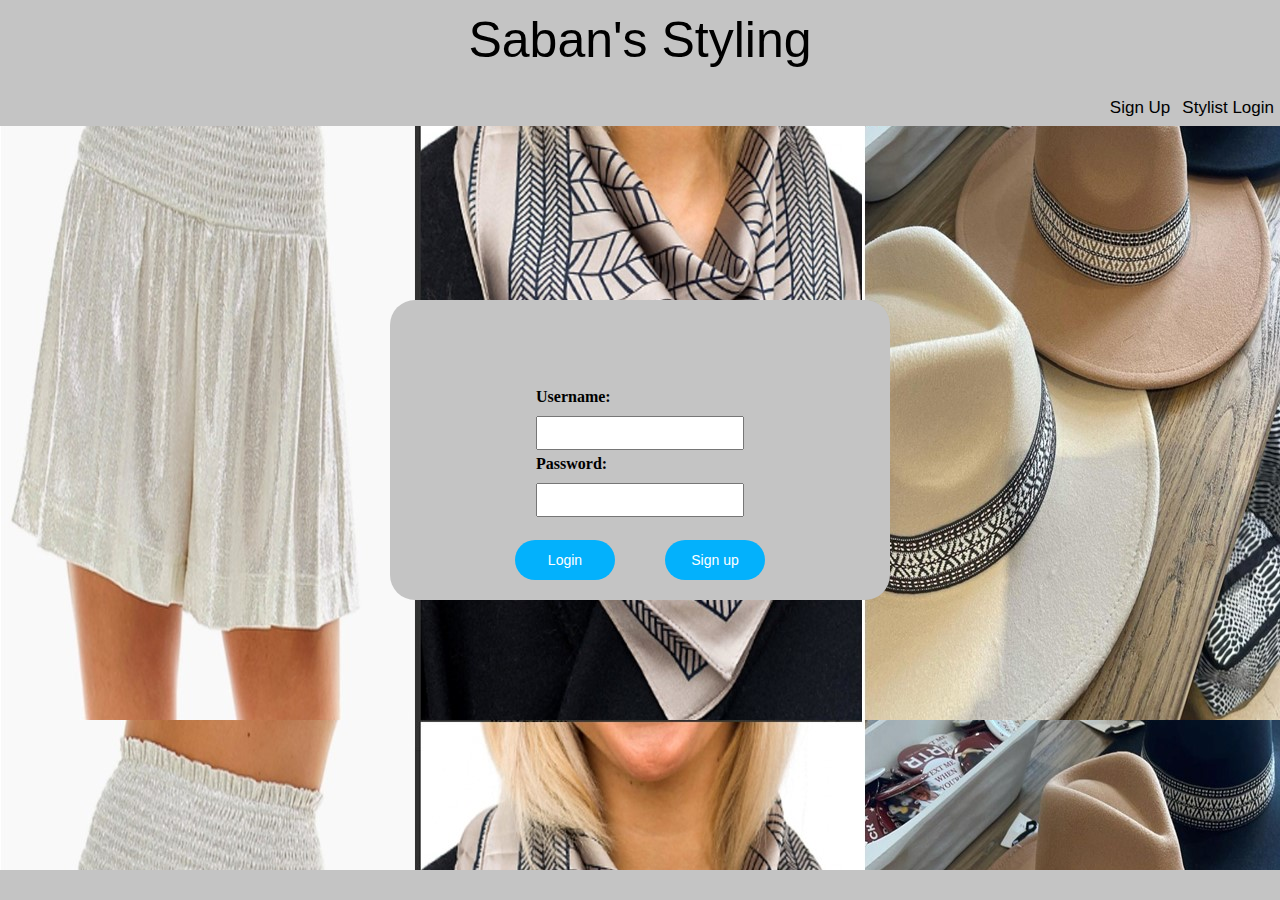
==== resources/html/index.html @ c46fb5c8 "inital changes" ====
<!DOCTYPE html>
<html lang="en">

<head>
    <meta charset="UTF-8">
    <meta http-equiv="X-UA-Compatible" content="IE=edge">
    <meta name="viewport" content="width=device-width, initial-scale=1.0">
    <link href="https://stackpath.bootstrapcdn.com/bootstrap/3.4.1/css/bootstrap.min.css" rel="stylesheet"
        integrity="sha384-HSMxcRTRxnN+Bdg0JdbxYKrThecOKuH5zCYotlSAcp1+c8xmyTe9GYg1l9a69psu" crossorigin="anonymous">
    <title>Sabans Styling</title>
    <link rel="stylesheet" href="../css/index.css">
</head>

<body>
    <style>
        body {
            background-image: url("../images/background\ image.jpg");
            background-repeat: repeat;
        }
    </style>

    <div class="rectangle">
        <div class="username">
            <form id="form1">
                <label for="fname">Username:</label><br>
                <input type="text" id="username" name="username"><br>
                <label for="lname">Password:</label><br>
                <input type="text" id="password" name="password">
            </form>
        </div>

        <div id="signupbutton">
            <button type="submit" class="buttonStyle">Sign up</button>
        </div>

        <div id="loginbutton">
            <button type="submit" form="form1" class="buttonStyle" >Login</button>
        </div>

    </div>

    <!-- Nav Bar for top -->

    <div class="topnav">

        <div class="title">
            <p>Saban's Styling
            <p>
        </div>
        <a href="">Stylist Login</a>
        <a href="C:\source\repos\MIS321\sabans-stylings\client\resources\html\customerHTML\CustomerSignup.html">Sign
            Up</a>

    </div>


    <div class="footer">
        <P>Test</P>
    </div>




    <script src="https://cdn.jsdelivr.net/npm/bootstrap@5.1.3/dist/js/bootstrap.bundle.min.js"
        integrity="sha384-ka7Sk0Gln4gmtz2MlQnikT1wXgYsOg+OMhuP+IlRH9sENBO0LRn5q+8nbTov4+1p"
        crossorigin="anonymous"></script>
</body>

</html>
---- resources/css/index.css ----
.rectangle {
    height: 300px;
    width: 500px;
    background-color: rgb(196, 196, 196);
    border-radius: 25px;
   
    
    /* vertical center */
    margin: 0;
    position: absolute;
    top: 50%;
    left: 50%;
    -ms-transform: translate(-50%, -50%);
    transform: translate(-50%, -50%);
  }

  .username {
    margin: 0;
    position: absolute;
    top: 50%;
    left: 50%;
    -ms-transform: translate(-50%, -50%);
    transform: translate(-50%, -50%);

    font-family: Roboto;
    font-style: normal;
    font-weight: normal;
    font-size: 16px;
    line-height: 28px;
    display: flex;
    align-items: center;
    text-align: left;

    color: black;
  }


  .buttonStyle{
    
    background-color: rgb(3, 177, 252);
    border-radius: 25px;
    color: white;
    border: none;
    width: 100px;
    height: 40px;

  
    

  }

  #loginbutton{
    position: absolute;
    top: 80%;
    left: 25%;


  }

  #signupbutton{
    position: absolute;
    top: 80%;
    left: 55%;


  }

  /*Nav Bar styling  */
  .topnav {
    background-color: rgb(196, 196, 196);
    overflow: hidden;
    
  }

  .topnav a {
    float: right;
    color: black;
    text-align: center;
    padding: 5px 6px;
    text-decoration: none;
    font-size: 17px;
    
  }

 

  .footer{
  position: fixed;
  left: 0;
  bottom: 0;
  width: 100%;
  background-color: rgb(196, 196, 196);
  color: rgb(196, 196, 196);
  
  }

  .title{
    float: center;
    color: black;
    text-align: center;
    padding: 5px 5px;
    text-decoration: none;
    font-size: 50px;
    
  }
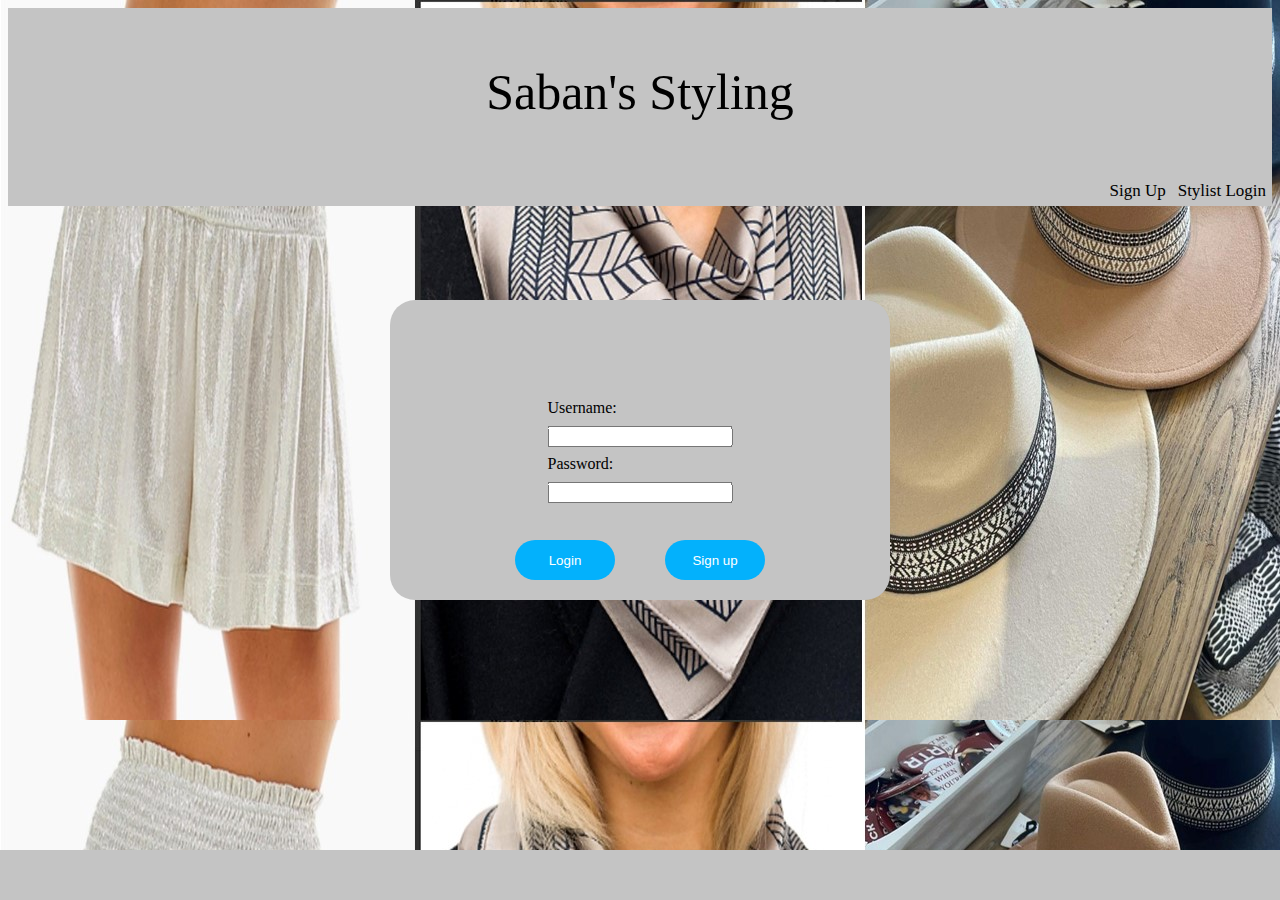
==== commit d6e534d5: "init commit for heroku" ====
--- a/resources/html/index.html
+++ b/resources/html/index.html
@@ -5,8 +5,6 @@
     <meta charset="UTF-8">
     <meta http-equiv="X-UA-Compatible" content="IE=edge">
     <meta name="viewport" content="width=device-width, initial-scale=1.0">
-    <link href="https://stackpath.bootstrapcdn.com/bootstrap/3.4.1/css/bootstrap.min.css" rel="stylesheet"
-        integrity="sha384-HSMxcRTRxnN+Bdg0JdbxYKrThecOKuH5zCYotlSAcp1+c8xmyTe9GYg1l9a69psu" crossorigin="anonymous">
     <title>Sabans Styling</title>
     <link rel="stylesheet" href="../css/index.css">
 </head>
@@ -30,7 +28,7 @@
         </div>
 
         <div id="signupbutton">
-            <button type="submit" class="buttonStyle">Sign up</button>
+            <button type="submit" form ="form1" class="buttonStyle" onclick="">Sign up</button>
         </div>
 
         <div id="loginbutton">
@@ -58,12 +56,6 @@
         <P>Test</P>
     </div>
 
-
-
-
-    <script src="https://cdn.jsdelivr.net/npm/bootstrap@5.1.3/dist/js/bootstrap.bundle.min.js"
-        integrity="sha384-ka7Sk0Gln4gmtz2MlQnikT1wXgYsOg+OMhuP+IlRH9sENBO0LRn5q+8nbTov4+1p"
-        crossorigin="anonymous"></script>
 </body>
 
 </html>